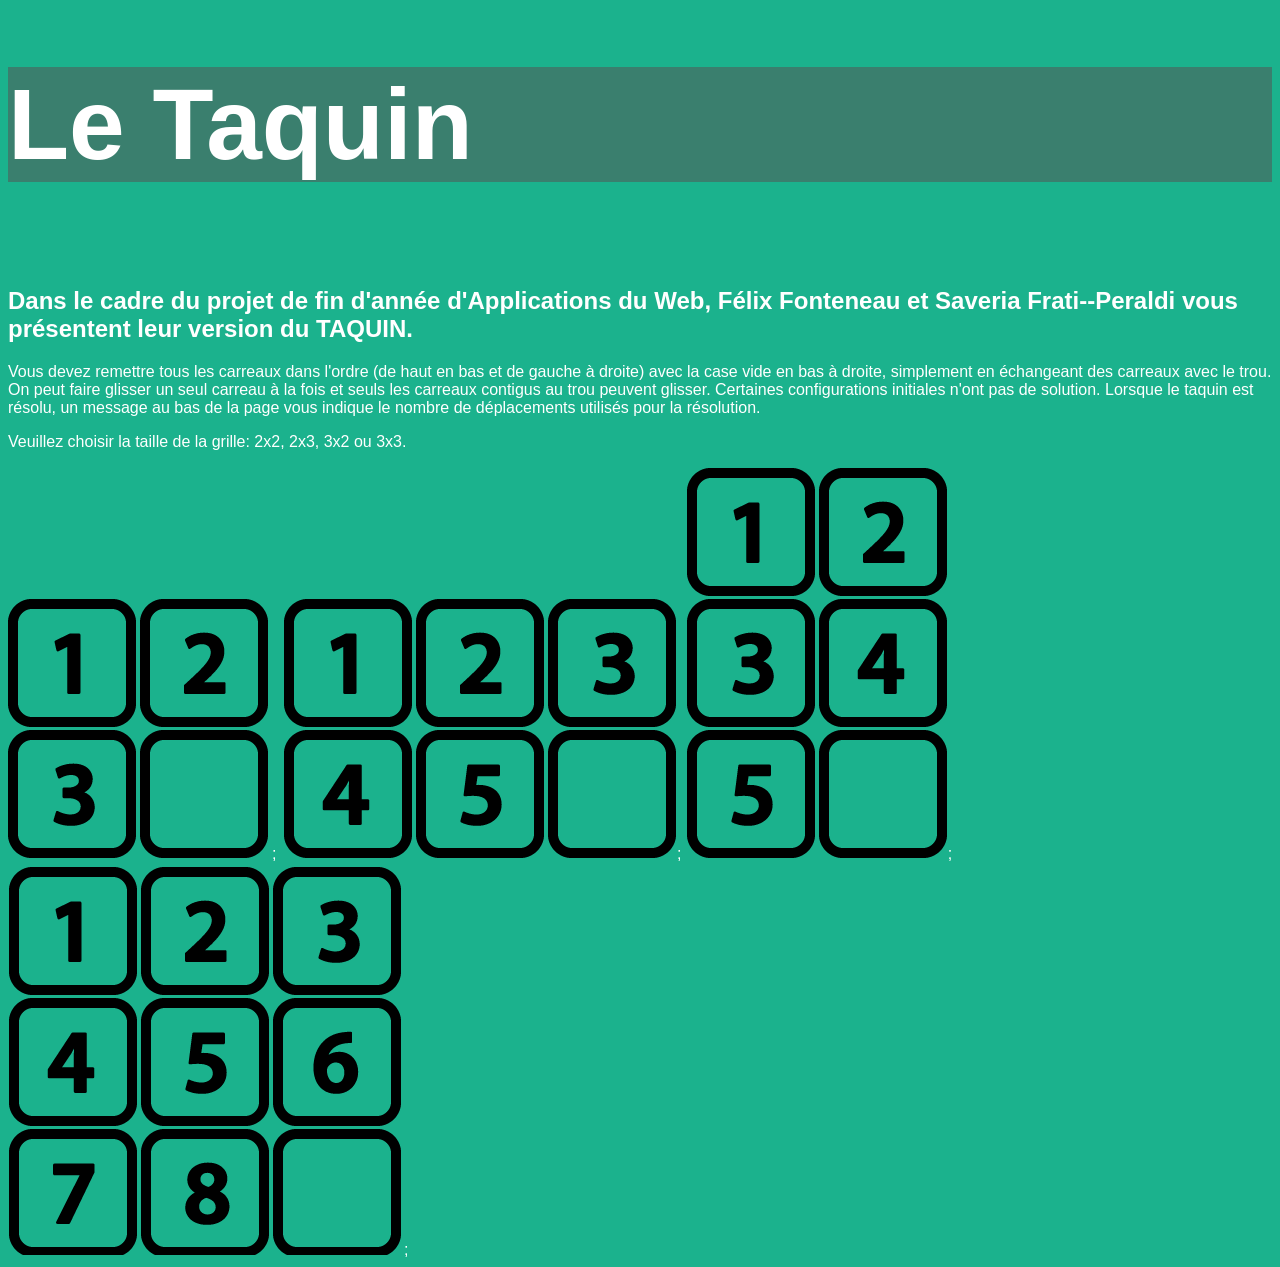
==== index.html @ bd24cf78 "Add files via upload" ====
<!DOCTYPE html>
<html lang="en">

<head>
    <meta http-equiv="Content-Type" content="text/html; charset=utf8">
    <title>Le Taquin</title>
    <meta name="author" content="Félix Fonteneau et Saveria Frati--Peraldi">
    <link rel="stylesheet" type="text/css" href="taquin.css">
    <script language="javascript" src="xxx.js"></script>
</head>

<body>
    <h1> Le Taquin </h1>
    <br>
    <h2> Dans le cadre du projet de fin d'année d'Applications du Web, Félix Fonteneau et Saveria Frati--Peraldi vous présentent leur version du TAQUIN.
    </h2>

	<p>Vous devez remettre tous les carreaux dans l'ordre (de haut en bas et de gauche à droite) avec la case vide en bas à droite, simplement en échangeant des carreaux avec le trou. On peut faire glisser un seul carreau à la fois et seuls les carreaux contigus au trou peuvent glisser. Certaines configurations initiales n'ont pas de solution.

	Lorsque le taquin est résolu, un message au bas de la page vous indique le nombre de déplacements utilisés pour la résolution.
	</p>

<div id='choix'>
	<p>Veuillez choisir la taille de la grille: 2x2, 2x3, 3x2 ou 3x3. </p>
    <a href=\"taquin.php?jeu=2x2\"><img src="2x2.png"/></a>;
    <a href=\"taquin.php?jeu=3x2\"><img src="3x2.png"/></a>;
    <a href=\"taquin.php?jeu=2x3\"><img src="2x3.png"/></a>;
    <a href=\"taquin.php?jeu=3x3\"><img src="3x3.png"/></a>;


</div>
</body>

</html>
---- taquin.css ----
#jeu{
  display: table;
  margin: 0 auto;
}

#band{
  background-color: #1FCCA2;
  padding: 5px;
}

#bandeau {
 padding:0;
 list-style-type:none;
 display: table;
 margin: 0 auto;
 text-decoration-color: white;

 }
li {
 margin-left:2px;
 float:left; /*pour IE*/
 }
#bandeau li a {
 display:block;
 float:left;
 width:100px;
 background-color:#1FCCA2;
 text-decoration:none;
 text-align:center;
 padding:5px;
 border:2px solid;
 /*pour avoir un effet "outset" avec IE :*/
 border-color:#DCDCDC #696969 #696969 #DCDCDC;
 }
#bandeau li a:hover {
 background-color:#1FCCA2;
 border-color:#696969 #DCDCDC #DCDCDC #696969;
 }

 a.bouton{
   display:block;
   background-color:#1FCCA2;
   border-color:#DCDCDC #696969 #696969 #DCDCDC;
 }

 a.bouton:hover{
   background-color:#1FCCA2;
   border-color:#696969 #DCDCDC #DCDCDC #696969;

 }



body {
    font-family: Arial, Helvetica, sans-serif;
    background-color:#1BB28D;
    color: white;
}

#grid {
    text-align: center;
    margin-top: 50px;
}



#message {
  font-size: 200%;
  margin-top: 50px;
  margin-left: 30%;
  margin-right: 30%;
  margin-bottom: 30px;
  padding: 20px;
  height: 80px;
}

#message.hidden {
  display: none;
}

input[type=radio] {
 background-color:transparent;
 border:none;
 width:10px;
 }

 input[type=submit], input[type=reset] {
  margin-left:5px;
  box-shadow:1px 1px 1px #D83F3D;
  cursor:pointer;
}

h1 {
  background-color: #3A7F6E;
  font-size: 100px;
}
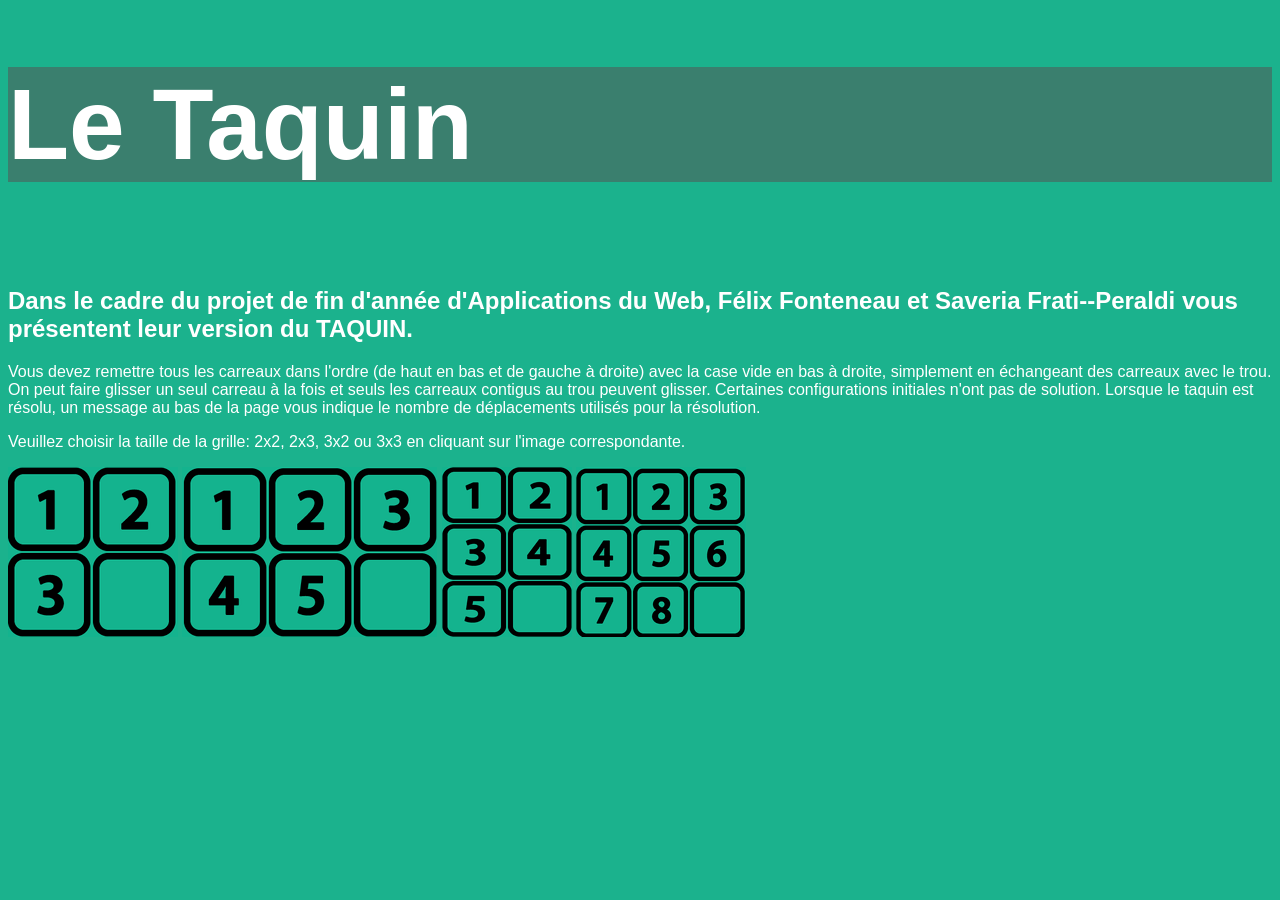
==== commit def9082b: "Add files via upload" ====
--- a/index.html
+++ b/index.html
@@ -21,11 +21,11 @@
 	</p>
 
 <div id='choix'>
-	<p>Veuillez choisir la taille de la grille: 2x2, 2x3, 3x2 ou 3x3. </p>
-    <a href=\"taquin.php?jeu=2x2\"><img src="2x2.png"/></a>;
-    <a href=\"taquin.php?jeu=3x2\"><img src="3x2.png"/></a>;
-    <a href=\"taquin.php?jeu=2x3\"><img src="2x3.png"/></a>;
-    <a href=\"taquin.php?jeu=3x3\"><img src="3x3.png"/></a>;
+	<p>Veuillez choisir la taille de la grille: 2x2, 2x3, 3x2 ou 3x3 en cliquant sur l'image correspondante. </p>
+    <a href=taquin.php?jeu=2x2><img src="2x2.png"/></a>        
+    <a href=taquin.php?jeu=3x2><img src="3x2.png"/></a>    
+    <a href=taquin.php?jeu=2x3><img src="2x3.png"/></a>    
+    <a href=taquin.php?jeu=3x3><img src="3x3.png"/></a>
 
 
 </div>
--- a/taquin.css
+++ b/taquin.css
@@ -93,4 +93,5 @@
 h1 {
   background-color: #3A7F6E;
   font-size: 100px;
-}+}
+
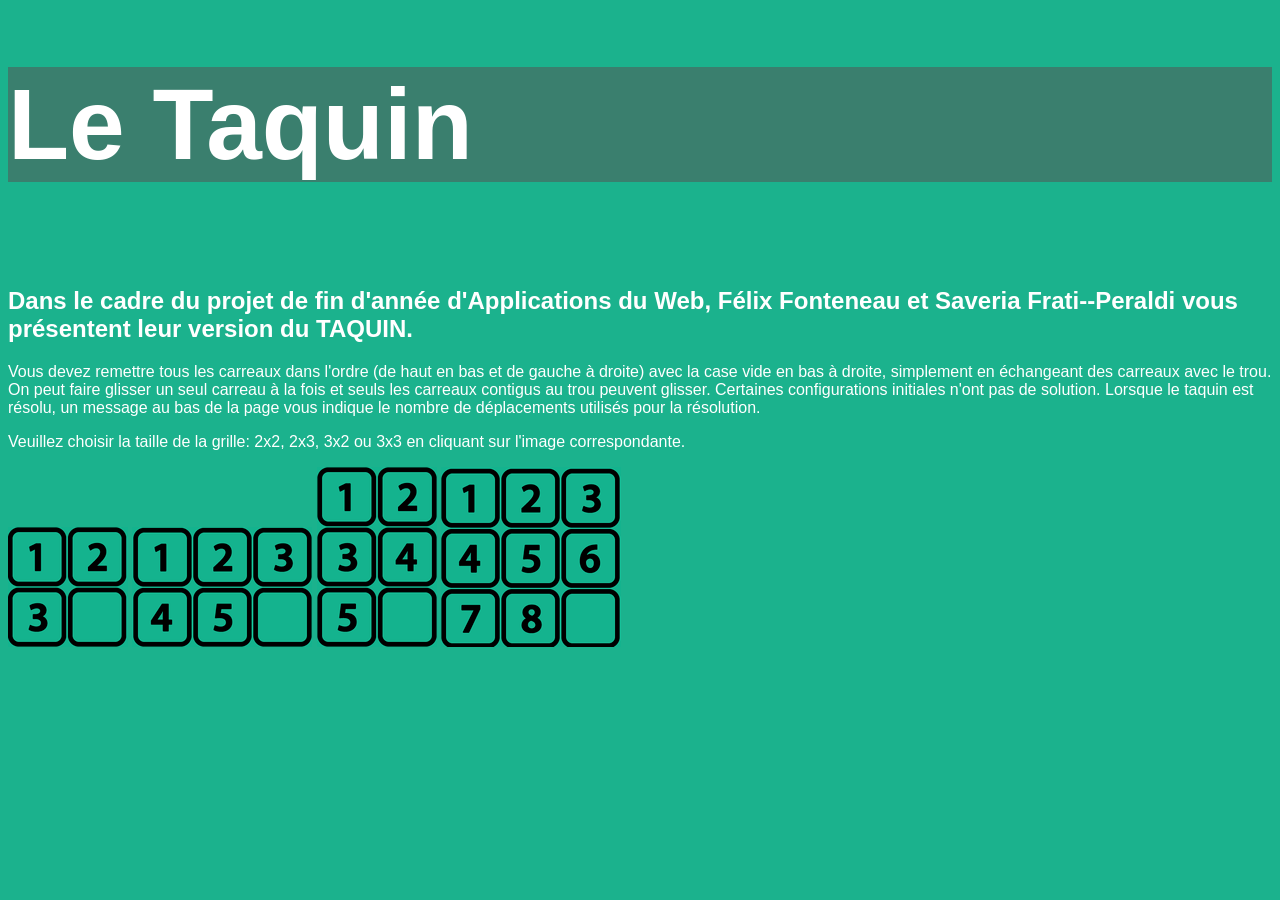
==== commit ba5d199e: "Add files via upload" ====
--- a/index.html
+++ b/index.html
@@ -20,12 +20,13 @@
 	Lorsque le taquin est résolu, un message au bas de la page vous indique le nombre de déplacements utilisés pour la résolution.
 	</p>
 
-<div id='choix'>
 	<p>Veuillez choisir la taille de la grille: 2x2, 2x3, 3x2 ou 3x3 en cliquant sur l'image correspondante. </p>
-    <a href=taquin.php?jeu=2x2><img src="2x2.png"/></a>        
-    <a href=taquin.php?jeu=3x2><img src="3x2.png"/></a>    
-    <a href=taquin.php?jeu=2x3><img src="2x3.png"/></a>    
-    <a href=taquin.php?jeu=3x3><img src="3x3.png"/></a>
+
+    <div id='choix'>
+        <a href=taquin.php?jeu=2x2><img src="2x2.png"/></a>       
+        <a href=taquin.php?jeu=3x2><img src="3x2.png"/></a>  
+        <a href=taquin.php?jeu=2x3><img src="2x3.png"/></a>
+        <a href=taquin.php?jeu=3x3><img src="3x3.png"/></a>
 
 
 </div>
--- a/taquin.css
+++ b/taquin.css
@@ -24,6 +24,8 @@
  display:block;
  float:left;
  width:100px;
+ font-size: 20px;
+ color:#16588F;
  background-color:#1FCCA2;
  text-decoration:none;
  text-align:center;
@@ -33,7 +35,7 @@
  border-color:#DCDCDC #696969 #696969 #DCDCDC;
  }
 #bandeau li a:hover {
- background-color:#1FCCA2;
+ background-color:#1F7DCC;
  border-color:#696969 #DCDCDC #DCDCDC #696969;
  }
 
@@ -44,7 +46,7 @@
  }
 
  a.bouton:hover{
-   background-color:#1FCCA2;
+   background-color:#1F7DCC;
    border-color:#696969 #DCDCDC #DCDCDC #696969;
 
  }
@@ -95,3 +97,8 @@
   font-size: 100px;
 }
 
+#choix a img.displayed{
+  display:block;
+  margin-left: auto;
+  margin-right: auto;
+}
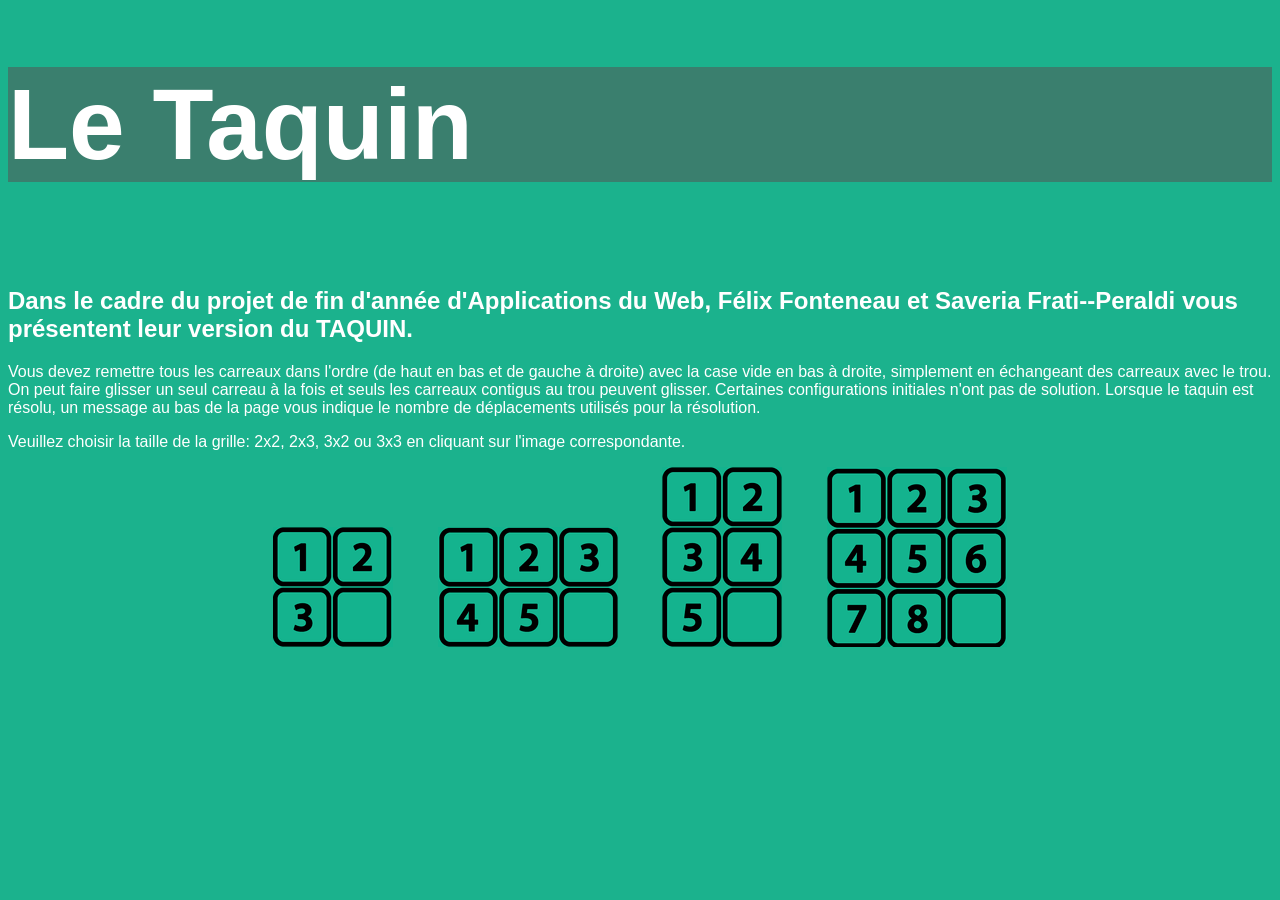
==== commit 5a4fb7de: "miaou" ====
--- a/index.html
+++ b/index.html
@@ -23,13 +23,12 @@
 	<p>Veuillez choisir la taille de la grille: 2x2, 2x3, 3x2 ou 3x3 en cliquant sur l'image correspondante. </p>
 
     <div id='choix'>
-        <a href=taquin.php?jeu=2x2><img src="2x2.png"/></a>       
-        <a href=taquin.php?jeu=3x2><img src="3x2.png"/></a>  
+        <a href=taquin.php?jeu=2x2><img src="2x2.png"/></a>
+        <a href=taquin.php?jeu=3x2><img src="3x2.png"/></a>
         <a href=taquin.php?jeu=2x3><img src="2x3.png"/></a>
         <a href=taquin.php?jeu=3x3><img src="3x3.png"/></a>
-
-
-</div>
+    </div>
+    
 </body>
 
 </html>
--- a/taquin.css
+++ b/taquin.css
@@ -97,6 +97,17 @@
   font-size: 100px;
 }
 
+#choix{
+  text-align: center;
+}
+
+#choix a{
+  margin-left: 20px;
+  margin-right: 20px;
+}
+
+
+
 #choix a img.displayed{
   display:block;
   margin-left: auto;
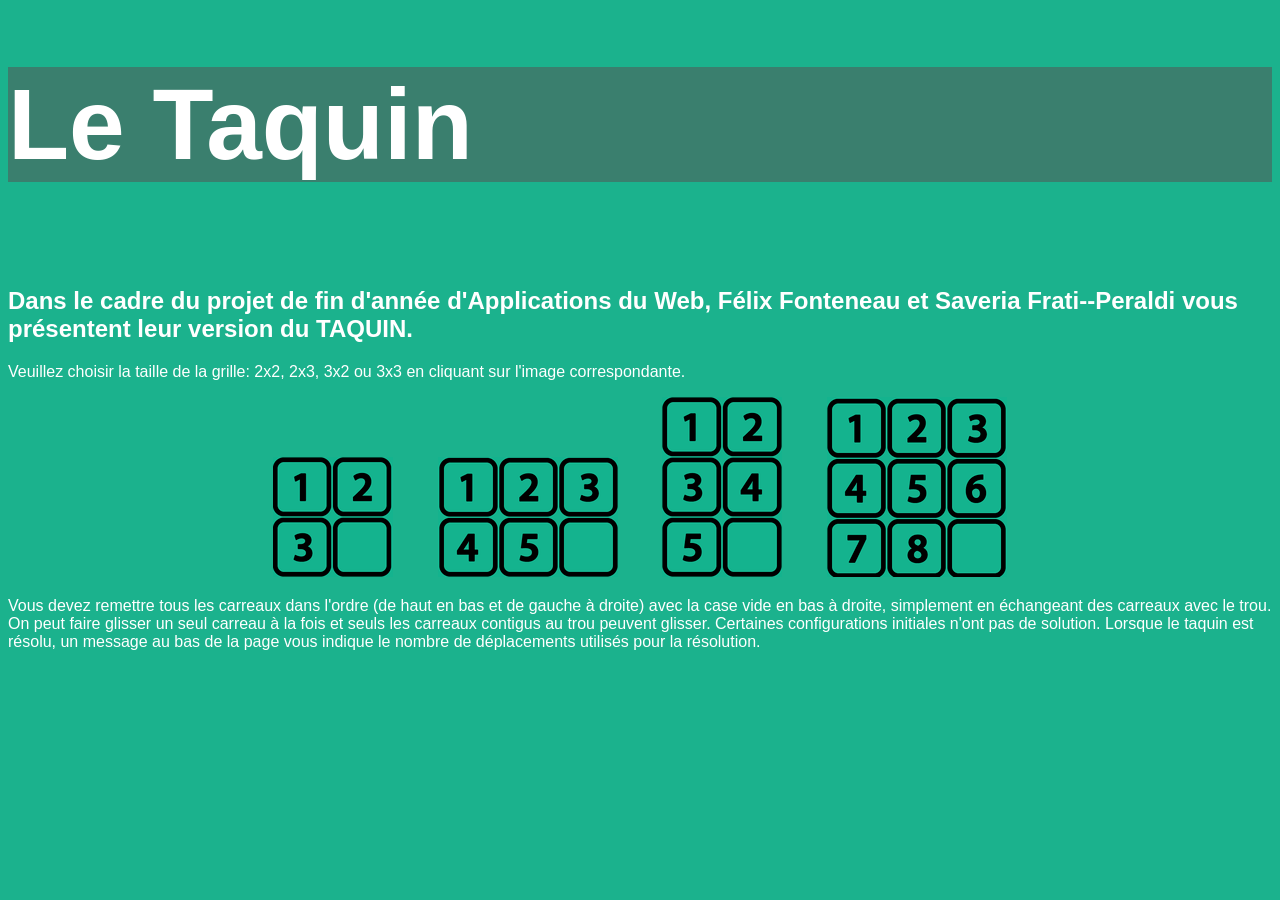
==== commit 909f9a11: "miaou" ====
--- a/index.html
+++ b/index.html
@@ -12,23 +12,31 @@
 <body>
     <h1> Le Taquin </h1>
     <br>
+
     <h2> Dans le cadre du projet de fin d'année d'Applications du Web, Félix Fonteneau et Saveria Frati--Peraldi vous présentent leur version du TAQUIN.
     </h2>
+
+
+    <p>Veuillez choisir la taille de la grille: 2x2, 2x3, 3x2 ou 3x3 en cliquant sur l'image correspondante. </p>
+
+    <div id='choix'>
+        <a href=taquin.php?jeu=2x2><img src="images/2x2.png"/></a>
+        <a href=taquin.php?jeu=3x2><img src="images/3x2.png"/></a>
+        <a href=taquin.php?jeu=2x3><img src="images/2x3.png"/></a>
+        <a href=taquin.php?jeu=3x3><img src="images/3x3.png"/></a>
+    </div>
+
+
+
 
 	<p>Vous devez remettre tous les carreaux dans l'ordre (de haut en bas et de gauche à droite) avec la case vide en bas à droite, simplement en échangeant des carreaux avec le trou. On peut faire glisser un seul carreau à la fois et seuls les carreaux contigus au trou peuvent glisser. Certaines configurations initiales n'ont pas de solution.
 
 	Lorsque le taquin est résolu, un message au bas de la page vous indique le nombre de déplacements utilisés pour la résolution.
 	</p>
 
-	<p>Veuillez choisir la taille de la grille: 2x2, 2x3, 3x2 ou 3x3 en cliquant sur l'image correspondante. </p>
 
-    <div id='choix'>
-        <a href=taquin.php?jeu=2x2><img src="2x2.png"/></a>
-        <a href=taquin.php?jeu=3x2><img src="3x2.png"/></a>
-        <a href=taquin.php?jeu=2x3><img src="2x3.png"/></a>
-        <a href=taquin.php?jeu=3x3><img src="3x3.png"/></a>
-    </div>
-    
+
+
 </body>
 
 </html>
--- a/taquin.css
+++ b/taquin.css
@@ -62,18 +62,18 @@
 #grid {
     text-align: center;
     margin-top: 50px;
+    width:
 }
 
 
 
 #message {
-  font-size: 200%;
+  text-align: center;
+  font-size: 150%;
   margin-top: 50px;
-  margin-left: 30%;
-  margin-right: 30%;
-  margin-bottom: 30px;
-  padding: 20px;
-  height: 80px;
+  margin-left: 5%;
+  margin-right: 0px;
+  margin-bottom: 20px;
 }
 
 #message.hidden {
@@ -113,3 +113,10 @@
   margin-left: auto;
   margin-right: auto;
 }
+
+
+#jeu{
+  text-align: center;
+  margin: auto;
+  margin-top: 60px;
+}
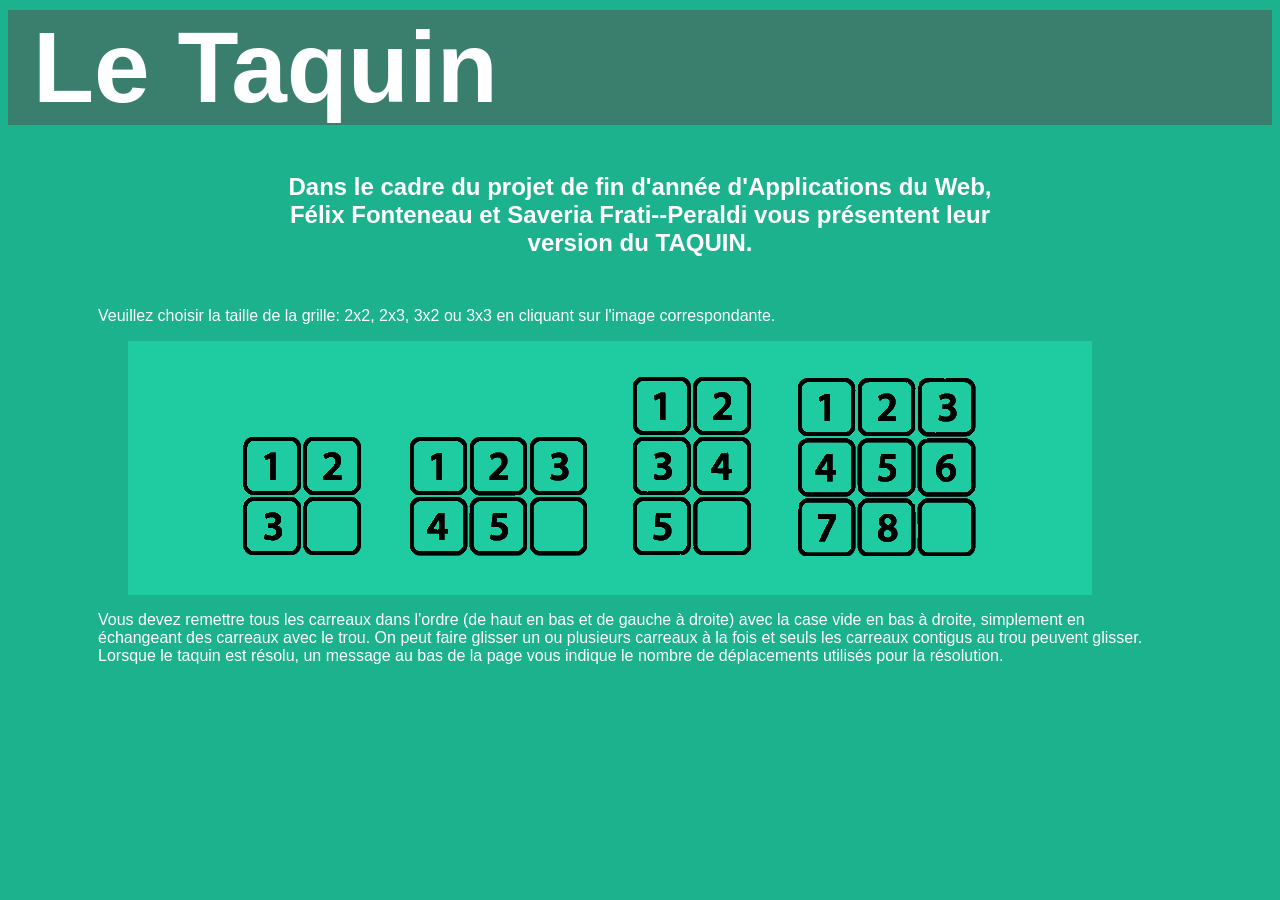
==== commit 9320c2c2: "couleur" ====
--- a/index.html
+++ b/index.html
@@ -6,7 +6,10 @@
     <title>Le Taquin</title>
     <meta name="author" content="Félix Fonteneau et Saveria Frati--Peraldi">
     <link rel="stylesheet" type="text/css" href="taquin.css">
-    <script language="javascript" src="xxx.js"></script>
+    <link rel="stylesheet" type="text/css" href="index.css">
+    <link rel="stylesheet" media="(max-width: 1100px)" href="index_mobile.css" />
+
+  <!--   <script language="javascript" src="xxx.js"></script> -->
 </head>
 
 <body>
@@ -29,9 +32,8 @@
 
 
 
-	<p>Vous devez remettre tous les carreaux dans l'ordre (de haut en bas et de gauche à droite) avec la case vide en bas à droite, simplement en échangeant des carreaux avec le trou. On peut faire glisser un seul carreau à la fois et seuls les carreaux contigus au trou peuvent glisser. Certaines configurations initiales n'ont pas de solution.
-
-	Lorsque le taquin est résolu, un message au bas de la page vous indique le nombre de déplacements utilisés pour la résolution.
+	<p>Vous devez remettre tous les carreaux dans l'ordre (de haut en bas et de gauche à droite) avec la case vide en bas à droite, simplement en échangeant des carreaux avec le trou. On peut faire glisser un ou plusieurs carreaux à la fois et seuls les carreaux contigus au trou peuvent glisser.
+    Lorsque le taquin est résolu, un message au bas de la page vous indique le nombre de déplacements utilisés pour la résolution.
 	</p>
 
 
--- a/taquin.css
+++ b/taquin.css
@@ -1,6 +1,22 @@
+#help{
+  position: absolute;
+  margin-left: 5px;
+}
+
+#help li{
+  margin-top: 10px;
+}
+
+#help li img {
+  margin-top: 10px;
+}
+
 #jeu{
   display: table;
   margin: 0 auto;
+  text-align: center;
+  margin: auto;
+  margin-top: 40px;
 }
 
 #band{
@@ -94,29 +110,11 @@
 
 h1 {
   background-color: #3A7F6E;
-  font-size: 100px;
-}
-
-#choix{
-  text-align: center;
-}
-
-#choix a{
-  margin-left: 20px;
-  margin-right: 20px;
 }
 
 
 
-#choix a img.displayed{
-  display:block;
-  margin-left: auto;
-  margin-right: auto;
+
+#cache{
+  width: 360px;
 }
-
-
-#jeu{
-  text-align: center;
-  margin: auto;
-  margin-top: 60px;
-}
--- a/index.css
+++ b/index.css
@@ -0,0 +1,44 @@
+#choix{
+  text-align: center;
+}
+
+#choix {
+  background-color: #1FCCA2;
+  margin-left: 120px;
+  margin-right: 180px;
+  padding-top: 35px;
+  padding-bottom: 35px;
+}
+
+#choix a{
+  margin-left: 20px;
+  margin-right: 20px;
+}
+
+
+
+#choix a img.displayed{
+  display:block;
+  margin-left: auto;
+  margin-right: auto;
+}
+
+
+h2{
+  text-align: center;
+  margin-left: 20%;
+  margin-right: 20%;
+  margin-bottom: 50px;
+}
+
+p{
+  margin-left: 90px;
+  margin-right: 120px;
+}
+
+h1{
+  margin-top: 10px;
+  margin-bottom: 10px;
+  padding-left: 25px;
+  font-size: 100px;
+}
--- a/index_mobile.css
+++ b/index_mobile.css
@@ -0,0 +1,23 @@
+#choix {
+  background-color: #1FCCA2;
+  margin-left: 80px;
+  margin-right: 80px;
+  padding-top: 25px;
+  padding-bottom:25px;
+}
+
+#choix a{
+  margin-left: 20px;
+  margin-right: 20px;
+}
+
+#choix a img{
+  width: 90px;
+}
+
+
+#choix a img.displayed{
+  display:block;
+  margin-left: auto;
+  margin-right: auto;
+}
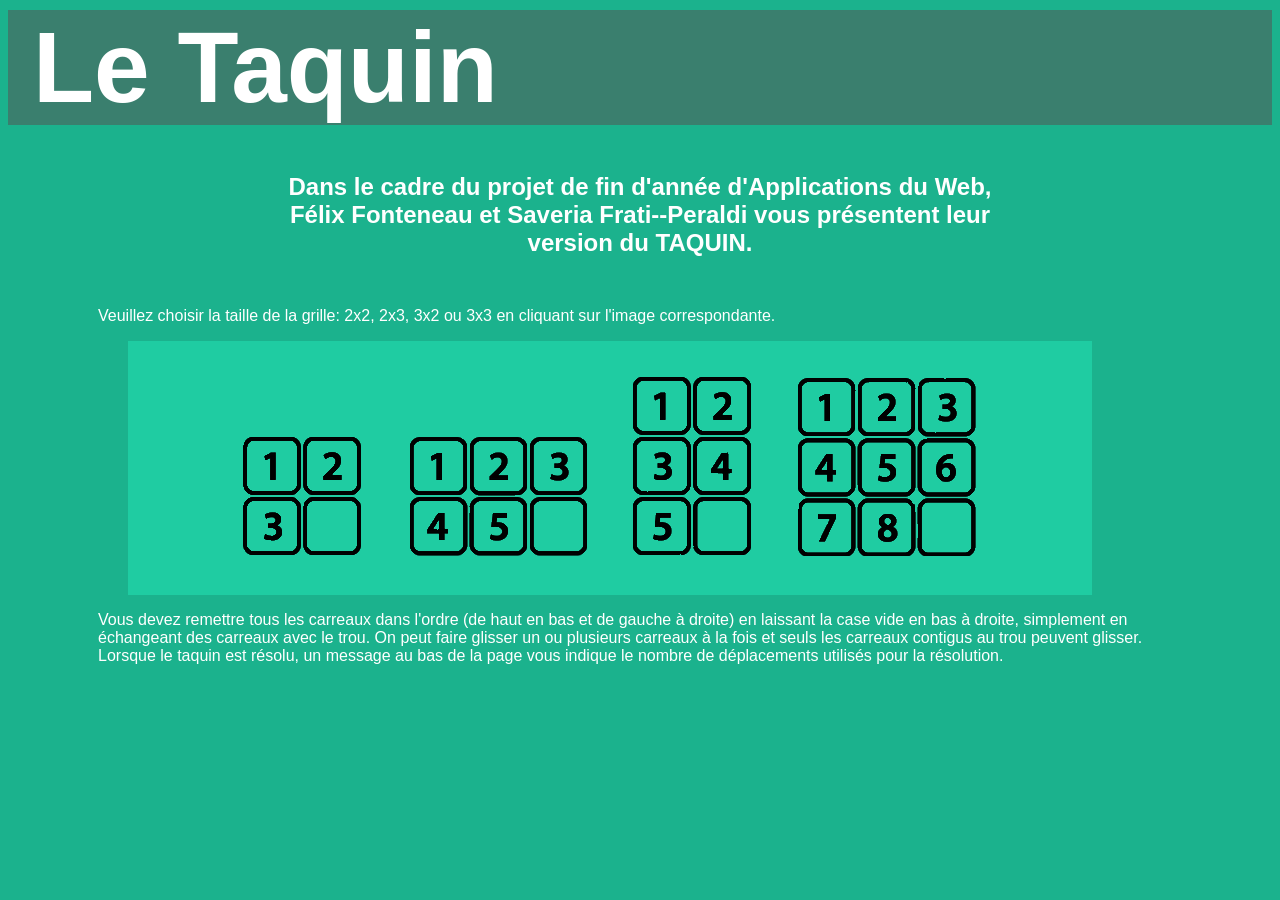
==== commit 6ed60f1d: "f" ====
--- a/index.html
+++ b/index.html
@@ -32,7 +32,7 @@
 
 
 
-	<p>Vous devez remettre tous les carreaux dans l'ordre (de haut en bas et de gauche à droite) avec la case vide en bas à droite, simplement en échangeant des carreaux avec le trou. On peut faire glisser un ou plusieurs carreaux à la fois et seuls les carreaux contigus au trou peuvent glisser.
+	<p>Vous devez remettre tous les carreaux dans l'ordre (de haut en bas et de gauche à droite) en laissant la case vide en bas à droite, simplement en échangeant des carreaux avec le trou. On peut faire glisser un ou plusieurs carreaux à la fois et seuls les carreaux contigus au trou peuvent glisser.
     Lorsque le taquin est résolu, un message au bas de la page vous indique le nombre de déplacements utilisés pour la résolution.
 	</p>
 
--- a/taquin.css
+++ b/taquin.css
@@ -12,11 +12,14 @@
 }
 
 #jeu{
+  background-color: #1FCCA2;
   display: table;
   margin: 0 auto;
   text-align: center;
   margin: auto;
   margin-top: 40px;
+  padding: 30px;
+  border-radius: 10px;
 }
 
 #band{
@@ -110,6 +113,7 @@
 
 h1 {
   background-color: #3A7F6E;
+  font-size: 70px;
 }
 
 
--- a/index_mobile.css
+++ b/index_mobile.css
@@ -12,7 +12,8 @@
 }
 
 #choix a img{
-  width: 90px;
+  max-width: 90px;
+  max-height: 90px;
 }
 
 
